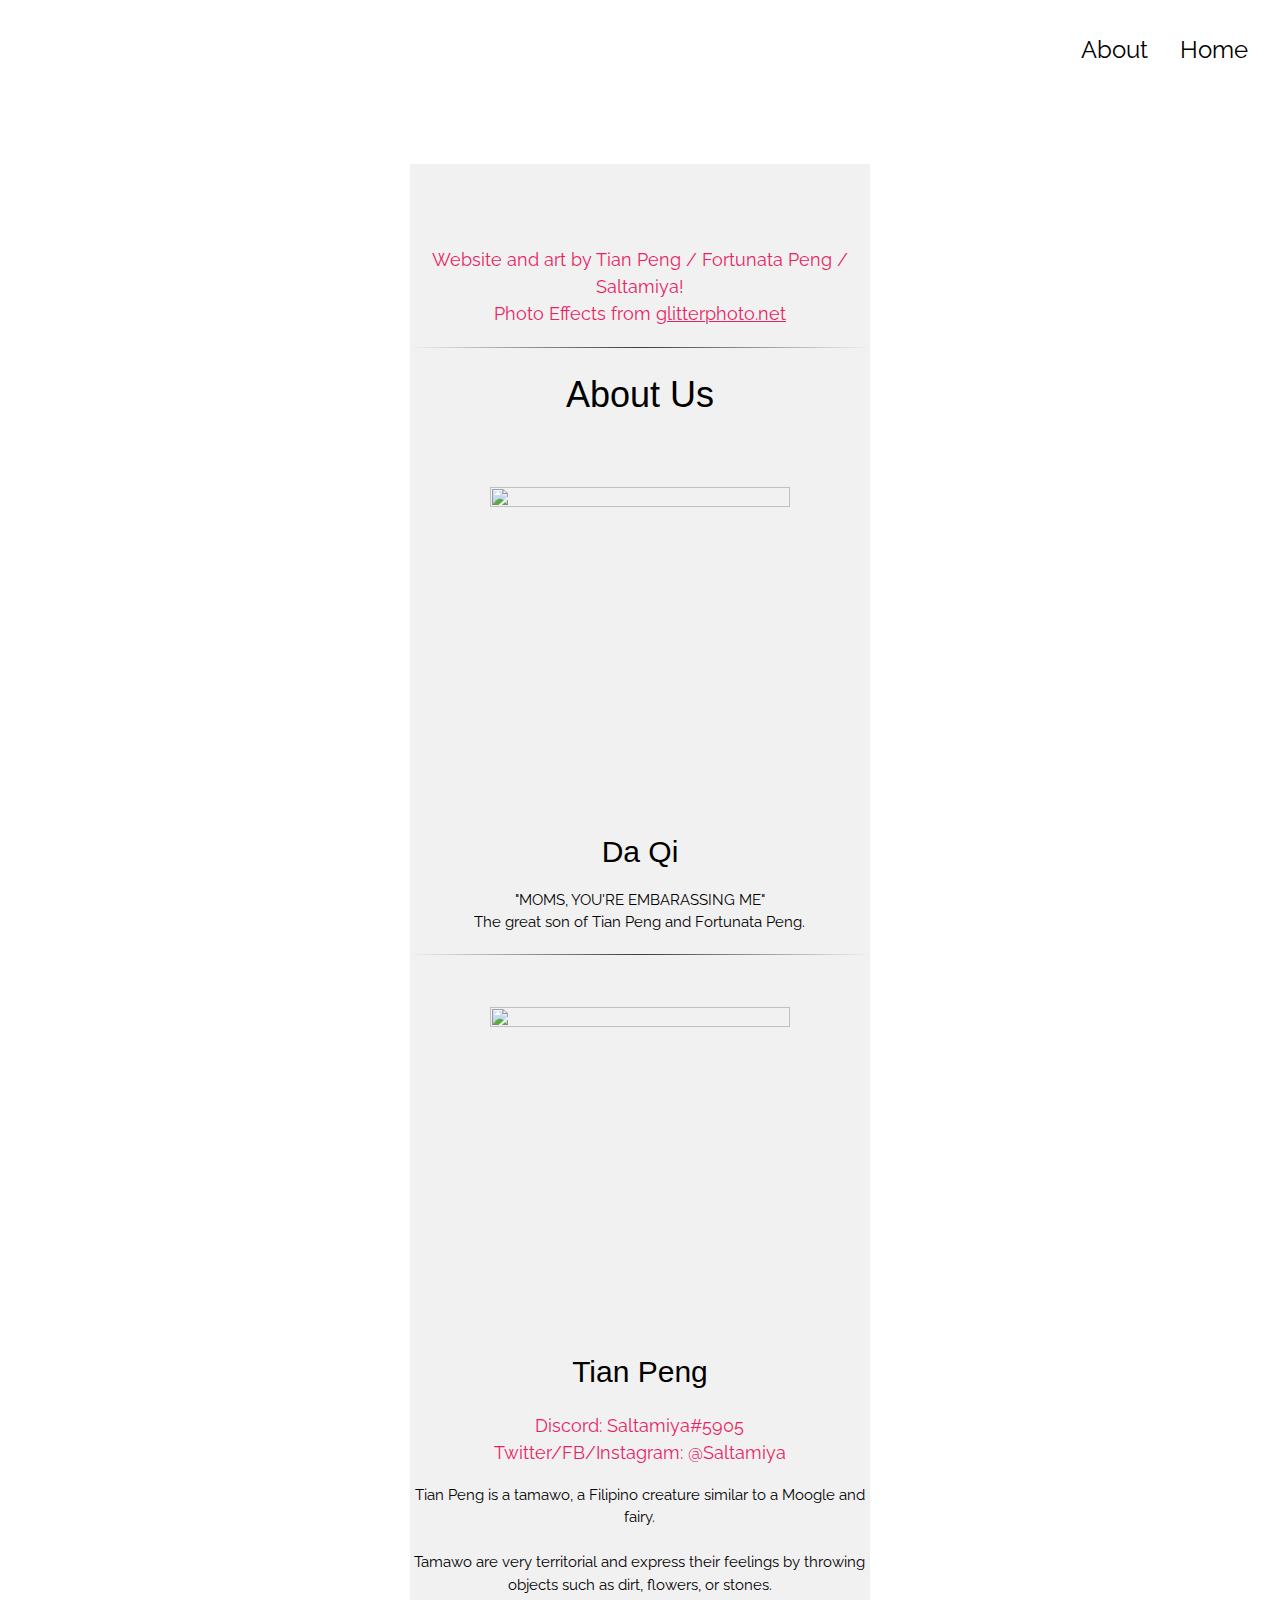
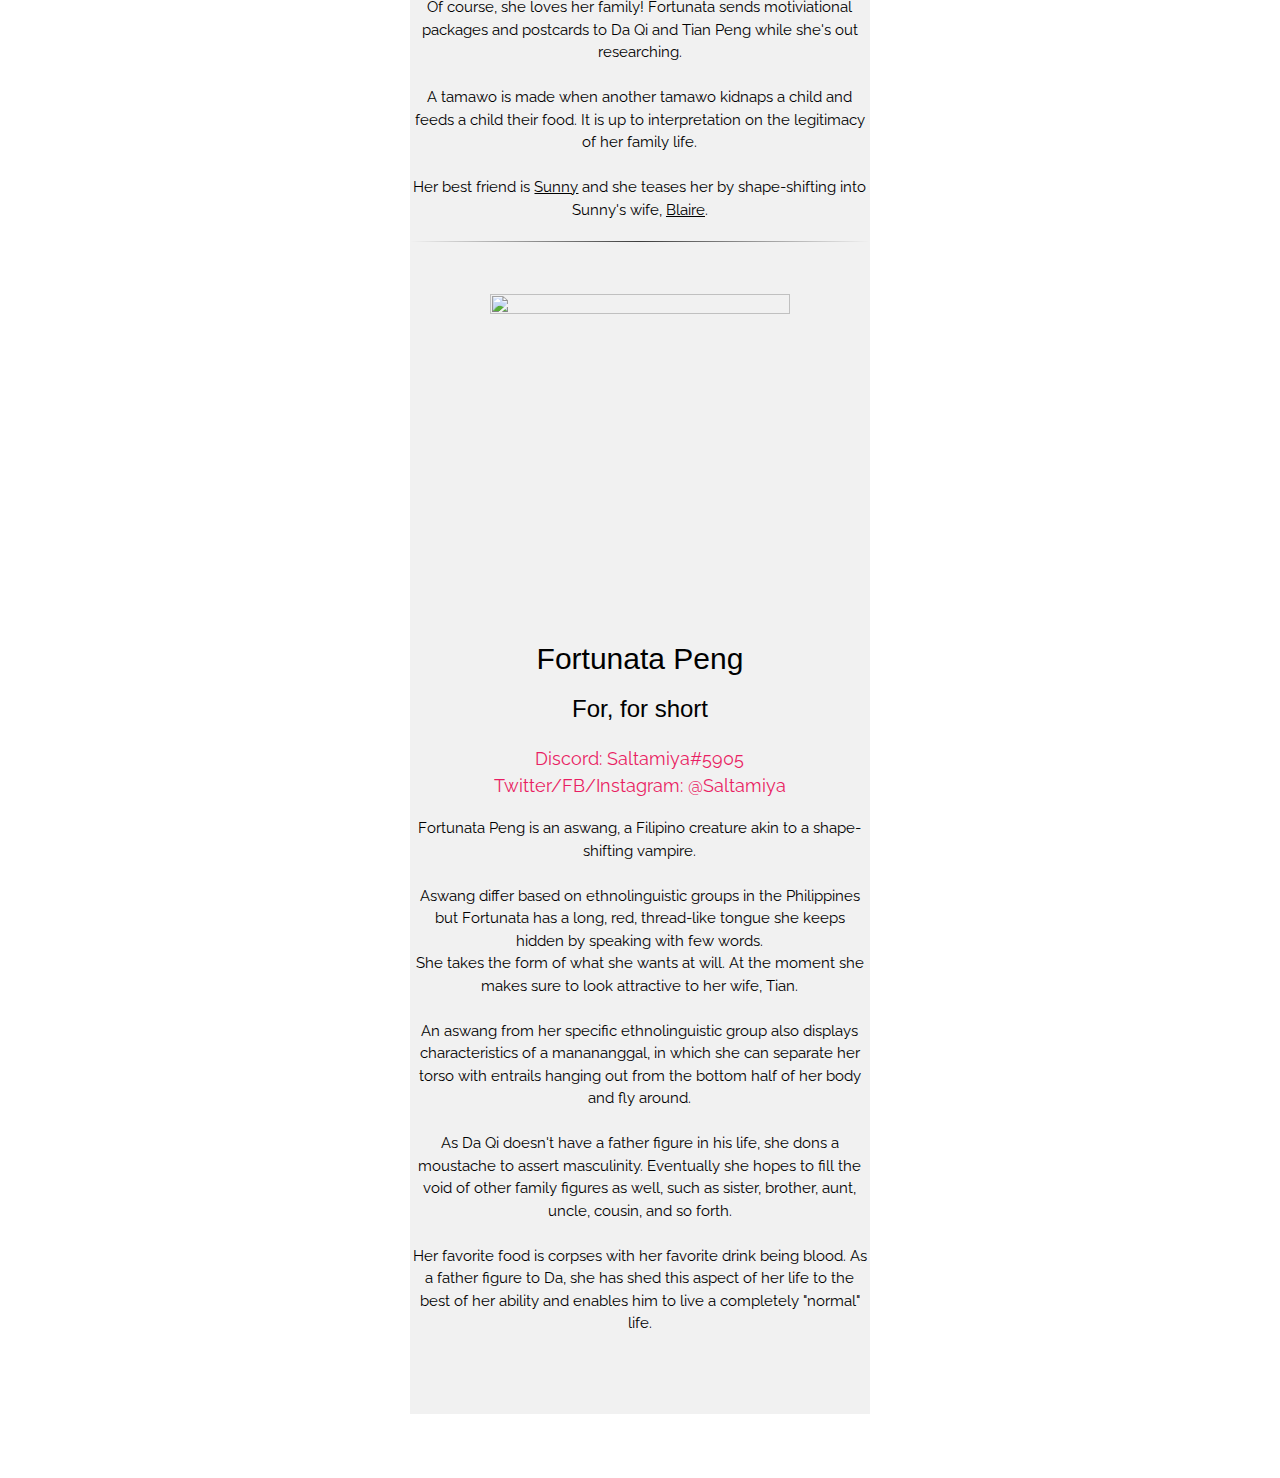
==== about.html @ 02c43673 "Added manananggal characteristics to Fortunata" ====
<!DOCTYPE html>
<html>

<head>
    <html xmlns="http://www.w3.org/1999/xhtml" xmlns:fb="http://ogp.me/ns/fb#">
    <meta property="og:type" content="website">
    <meta property="og:url" content="https://OnlyFantasy.Lexa.us" />
    <meta property="og:title" content="Tian and Fortunata and Da's OnlyFantasy Page" />
    <meta property="og:description" content="Hear, Feel, Think" />
    <meta property="og:image" content="https://imgur.com/NUMkFcS.jpg" />
    <meta charset="UTF-8">
    <meta name="twitter:card" content="summary">
    <meta name="viewport" content="width=device-width, initial-scale=1">
    <link href="https://fonts.googleapis.com/css?family=Raleway" rel="stylesheet" type="text/css">
    <link rel="stylesheet" href="https://www.w3schools.com/w3css/4/w3.css">
    <link rel="stylesheet" href="style.css">
    <link rel="shortcut icon" type="image/jpg" href="https://imgur.com/NUMkFcS.jpg" />
    <title>Tian and Fortunata and Da's OnlyFantasy Page</title>
</head>

<body>
    <!-- <script src="script.js"></script> -->
    <!-- !PAGE CONTENT! -->
    <div class="w3-content" style="max-width:1500px">

        <!-- Header -->
        <header class="w3-container w3-xlarge w3-padding-24">
            <a href="index.html" class="w3-right w3-button w3-white">Home</a>
            <a href="about.html" class="w3-right w3-button w3-white">About</a>
        </header>
        <div class="w3-padding-64 w3-center" style="margin:auto;width:60%">
            <!-- About -->
            <div class="w3-light-grey w3-padding-64 w3-center" style="margin:auto;width:60%">
                <p class=" w3-large w3-text-pink">Website and art by Tian Peng / Fortunata Peng / Saltamiya!
                    <br>
                    Photo Effects from <a href="https://www.glitterphoto.net/">glitterphoto.net</a>
                </p>

                <hr style="border: 0;
            height: 1px;
            background-image: linear-gradient(to right, rgba(0, 0, 0, 0), rgba(0, 0, 0, 0.75), rgba(0, 0, 0, 0));">

                <h1>About Us</h1>
                <br>

                <!--Da Qi-->

                <img src="https://imgur.com/xEUjjpa.jpg" class="w3-image w3-padding-32" width="300" height="300">

                <h2>Da Qi</h2>
                <p>
                    "MOMS, YOU'RE EMBARASSING ME"
                    <br>
                    The great son of Tian Peng and Fortunata Peng.
                </p>

                <hr style="border: 0;
            height: 1px;
            background-image: linear-gradient(to right, rgba(0, 0, 0, 0), rgba(0, 0, 0, 0.75), rgba(0, 0, 0, 0));">

                <!--Tian Peng-->

                <img src="https://imgur.com/ehjZuq6.gif" class="w3-image w3-padding-32" width="300" height="300">

                <h2>Tian Peng</h2>
                <p class=" w3-large w3-text-pink">Discord: Saltamiya#5905
                    <br>
                    Twitter/FB/Instagram: @Saltamiya
                </p>
                <p>
                    Tian Peng is a tamawo, a Filipino creature similar to a Moogle and fairy.
                    <br>
                    <br>
                    Tamawo are very territorial and express their feelings by throwing objects such as dirt, flowers, or
                    stones.
                    <br>
                    Of course, she loves her family! Fortunata sends motiviational packages and postcards to Da Qi and
                    Tian Peng while she's out researching.
                    <br>
                    <br>
                    A tamawo is made when another tamawo kidnaps a child and feeds a child their food. It is up to
                    interpretation on the legitimacy of her family life.
                    <br>
                    <br>
                    Her best friend is <a href="https://FFXIV.Lexa.us">Sunny</a> and she teases her by shape-shifting
                    into Sunny's wife, <a href="https://FFXIV.Lexa.us">Blaire</a>.
                </p>


                <hr style="border: 0;
            height: 1px;
            background-image: linear-gradient(to right, rgba(0, 0, 0, 0), rgba(0, 0, 0, 0.75), rgba(0, 0, 0, 0));">

                <!--Fortunata Peng-->

                <img src="https://imgur.com/Gxjb0yT.gif" class="w3-image w3-padding-32" width="300" height="300">

                <h2>Fortunata Peng</h2>
                <h3>For, for short</h3>
                <p class=" w3-large w3-text-pink">Discord: Saltamiya#5905
                    <br>
                    Twitter/FB/Instagram: @Saltamiya
                </p>
                <p>
                    Fortunata Peng is an aswang, a Filipino creature akin to a shape-shifting vampire.
                    <br>
                    <br>
                    Aswang differ based on ethnolinguistic groups in the Philippines but Fortunata has a long, red,
                    thread-like tongue she keeps hidden by speaking with few words.
                    <br>
                    She takes the form of what she wants at will. At the moment she makes sure to look attractive to her
                    wife, Tian.
                    <br>
                    <br>
                    An aswang from her specific ethnolinguistic group also displays characteristics of a manananggal, in
                    which she can separate her torso with entrails hanging out from the bottom half of her body and fly
                    around.
                    <br>
                    <br>
                    As Da Qi doesn't have a father figure in his life, she dons a moustache to assert masculinity.
                    Eventually she hopes to fill the void of other family figures as well, such as sister, brother,
                    aunt, uncle, cousin, and so forth.
                    <br>
                    <br>
                    Her favorite food is corpses with her favorite drink being blood. As a father figure to Da, she has
                    shed this aspect of her life to the best of her ability and enables him to live a completely
                    "normal" life.
                </p>
            </div>

        </div>

</body>

</html>
---- style.css ----
#gallery{
    -webkit-column-count:4;
    -moz-column-count:4;
    column-count:4;
    
    -webkit-column-gap:20px;
    -moz-column-gap:20px;
    column-gap:20px;
  }
  @media (max-width:1200px){
    #gallery{
    -webkit-column-count:3;
    -moz-column-count:3;
    column-count:3;
      
    -webkit-column-gap:20px;
    -moz-column-gap:20px;
    column-gap:20px;
  }
  }
  @media (max-width:800px){
    #gallery{
    -webkit-column-count:2;
    -moz-column-count:2;
    column-count:2;
      
    -webkit-column-gap:20px;
    -moz-column-gap:20px;
    column-gap:20px;
  }
  }
  @media (max-width:600px){
    #gallery{
    -webkit-column-count:1;
    -moz-column-count:1;
    column-count:1;
  }  
  }
  #gallery img,#gallery video {
    width:100%;
    height:auto;
    margin: 4% auto;
    -webkit-transition: all 0.2s;
    transition: all 0.2s;
  }
  .modal-img,.model-vid{
    width:100%;
    height:auto;
  }
  .modal-body{
    padding:0px;
  }
  body {
    font-family: "Raleway", Arial, sans-serif
  }
  
  .w3-row img {
    margin-bottom: -8px
  }

.profilepic{
    border-radius: 200px;
    width: 300px;
    height: 300px;
    border: 10px solid black;
}
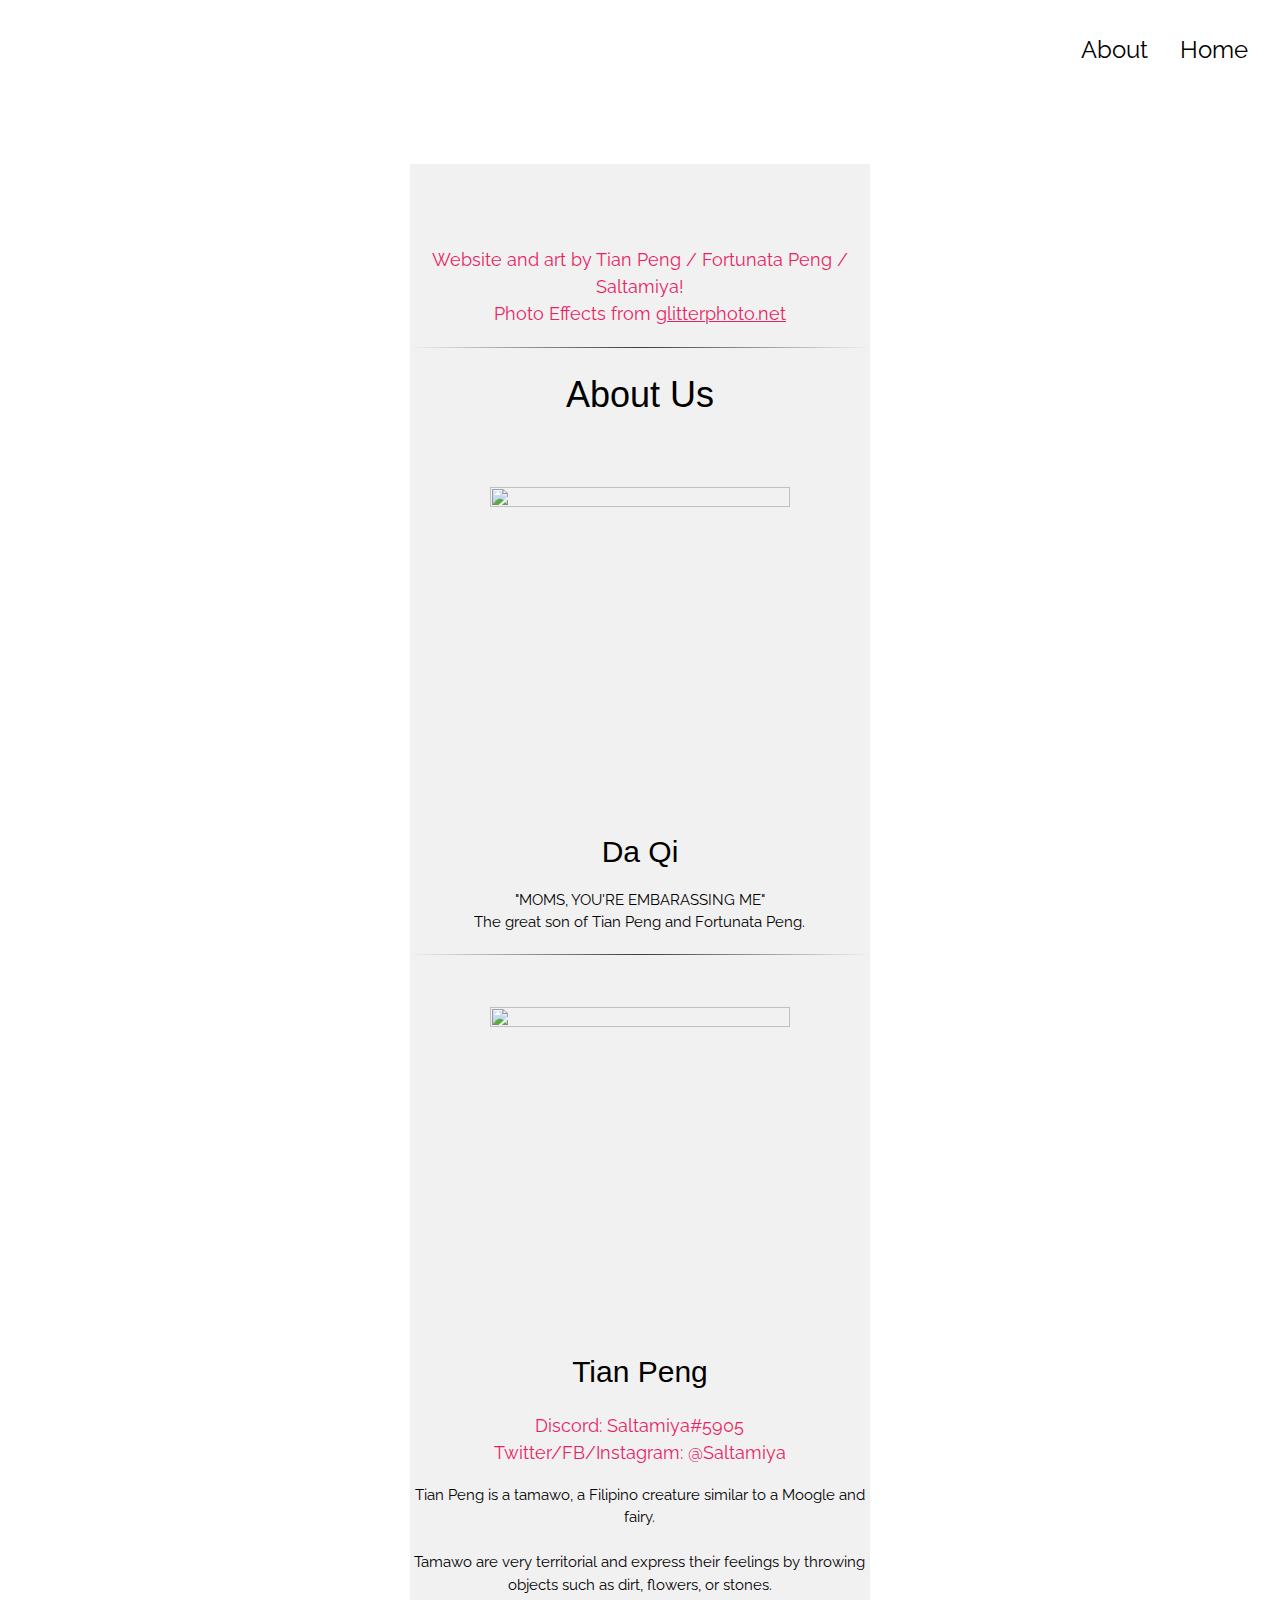
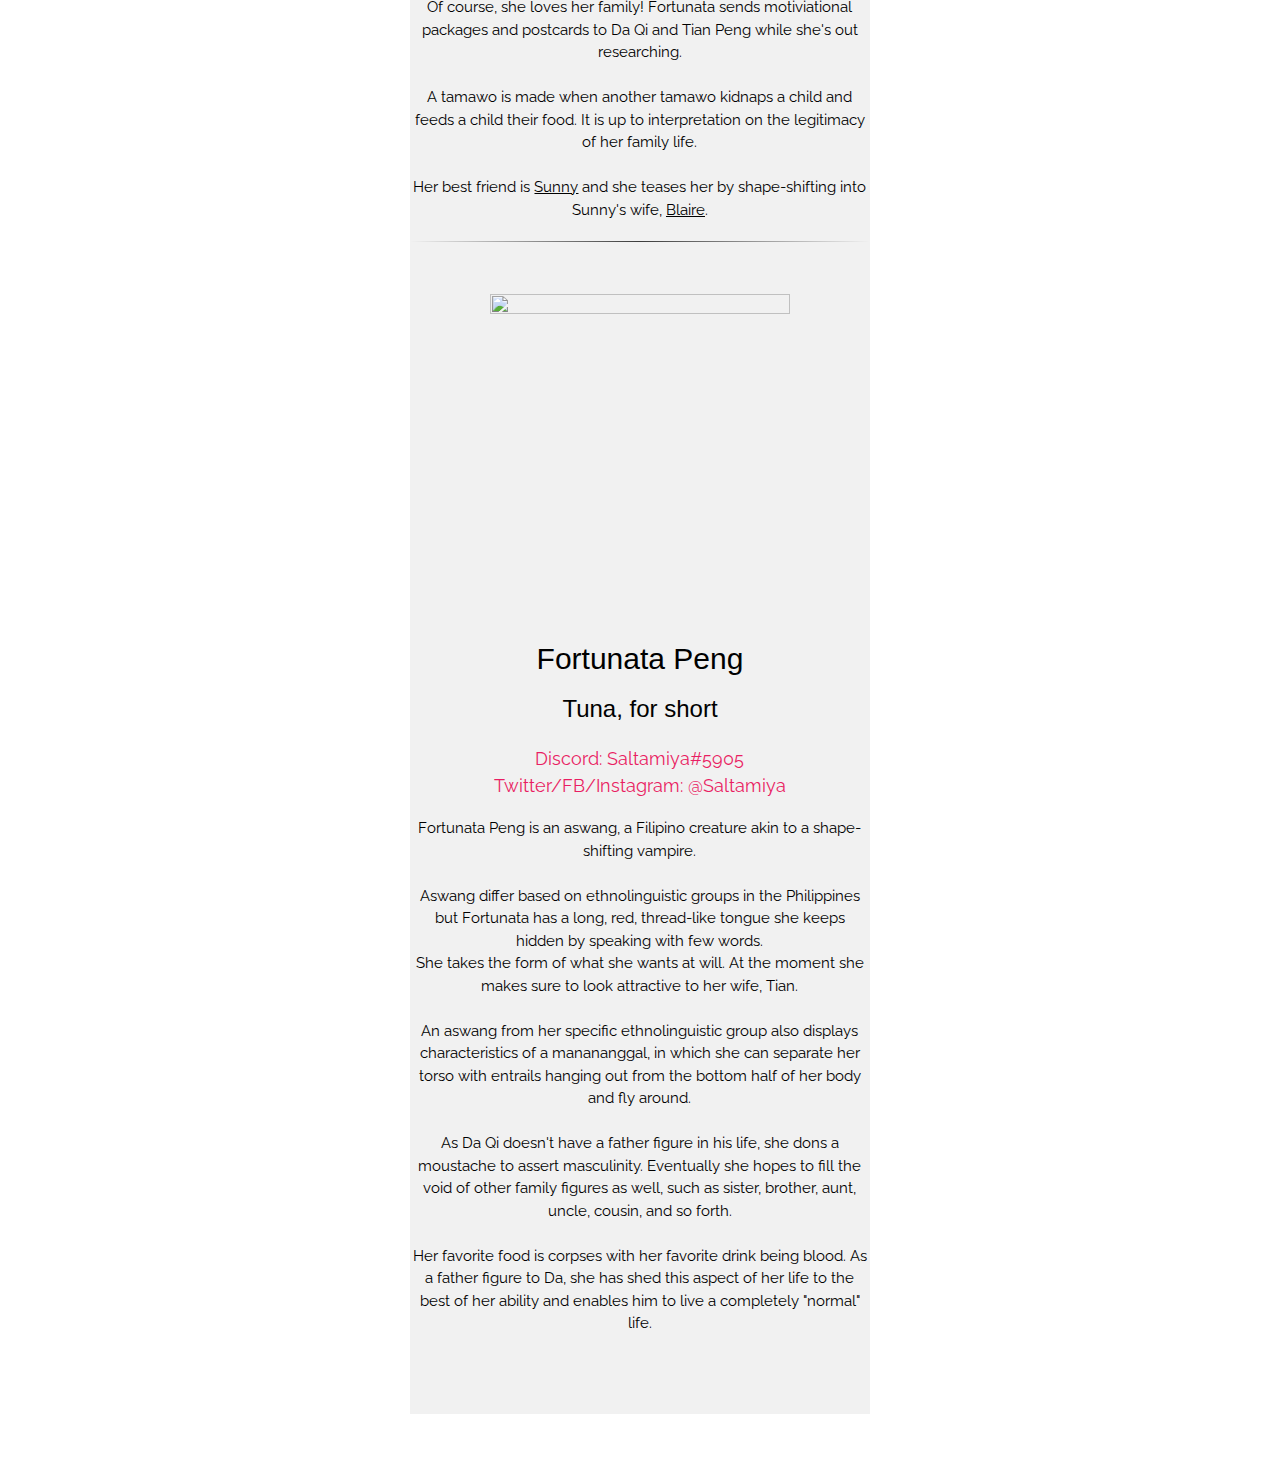
==== commit 0af99b9d: "Changed Tuna nickname" ====
--- a/about.html
+++ b/about.html
@@ -96,7 +96,7 @@
                 <img src="https://imgur.com/Gxjb0yT.gif" class="w3-image w3-padding-32" width="300" height="300">
 
                 <h2>Fortunata Peng</h2>
-                <h3>For, for short</h3>
+                <h3>Tuna, for short</h3>
                 <p class=" w3-large w3-text-pink">Discord: Saltamiya#5905
                     <br>
                     Twitter/FB/Instagram: @Saltamiya
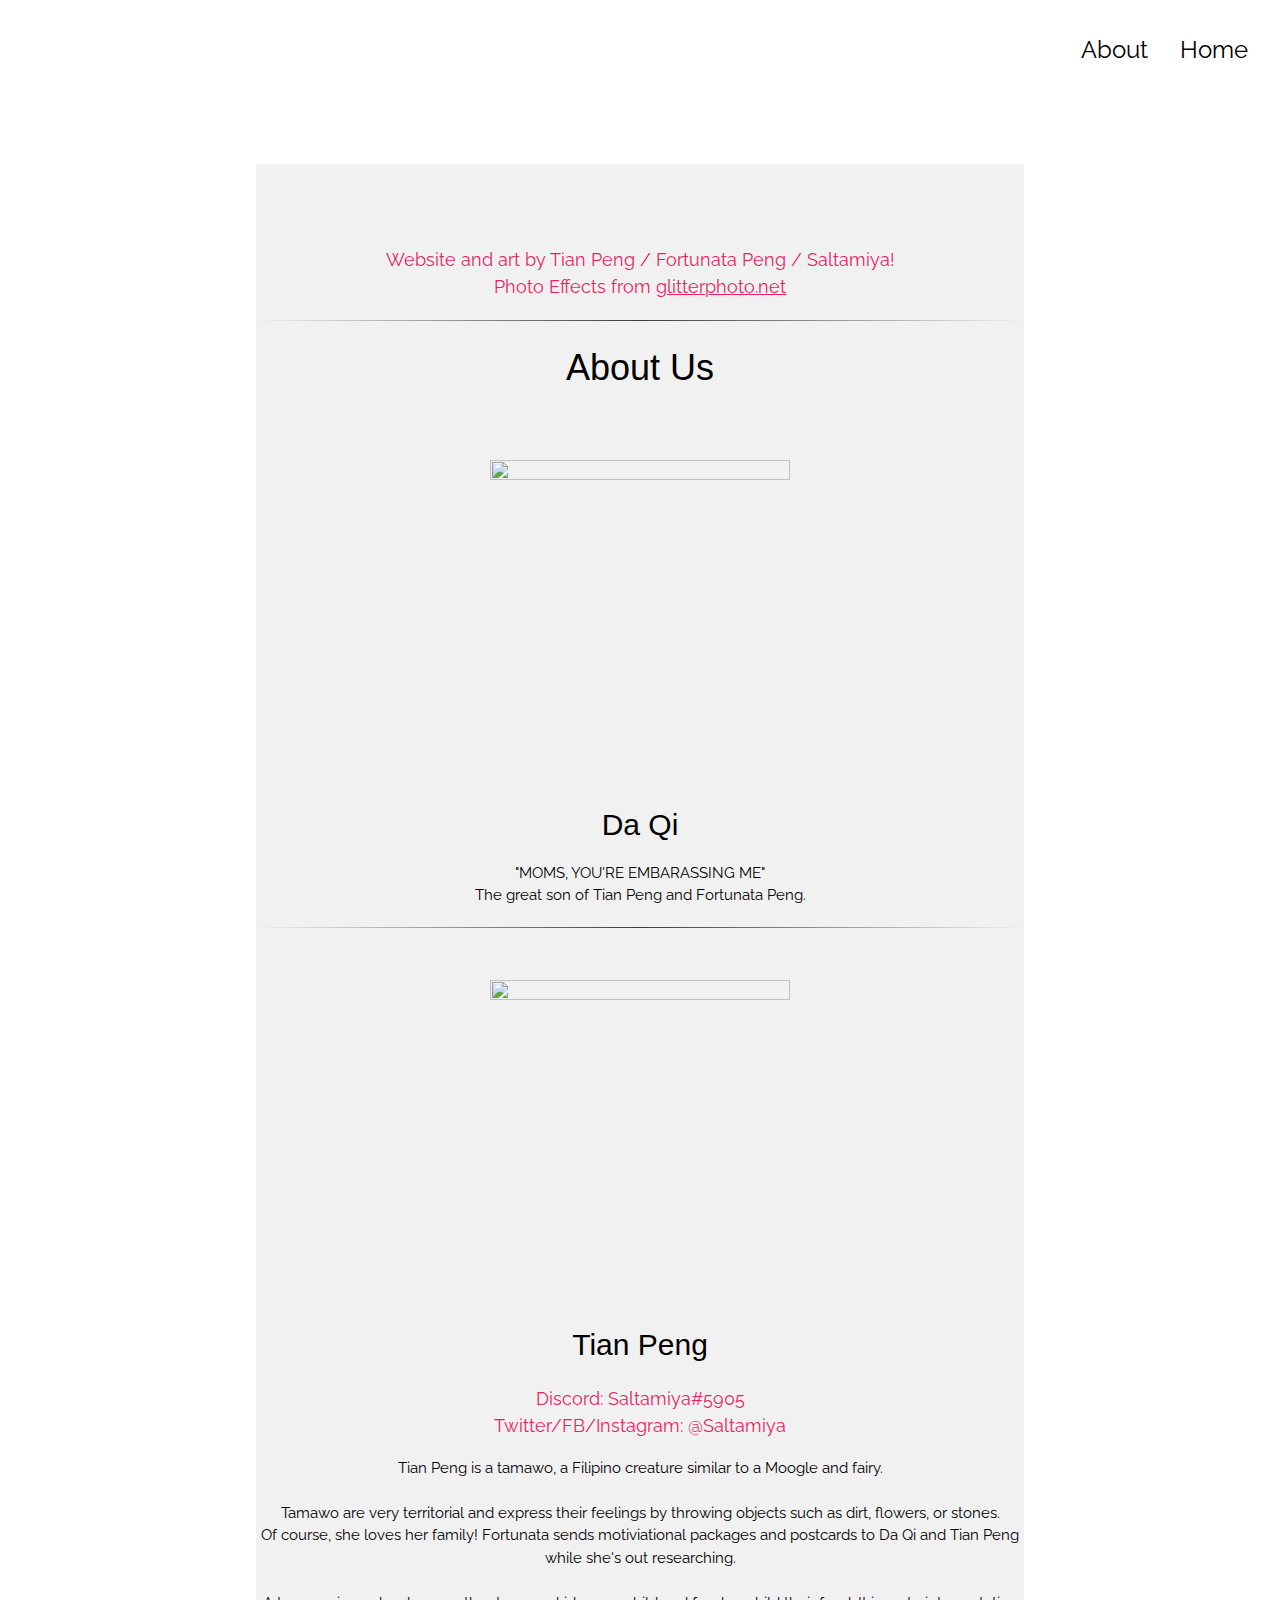
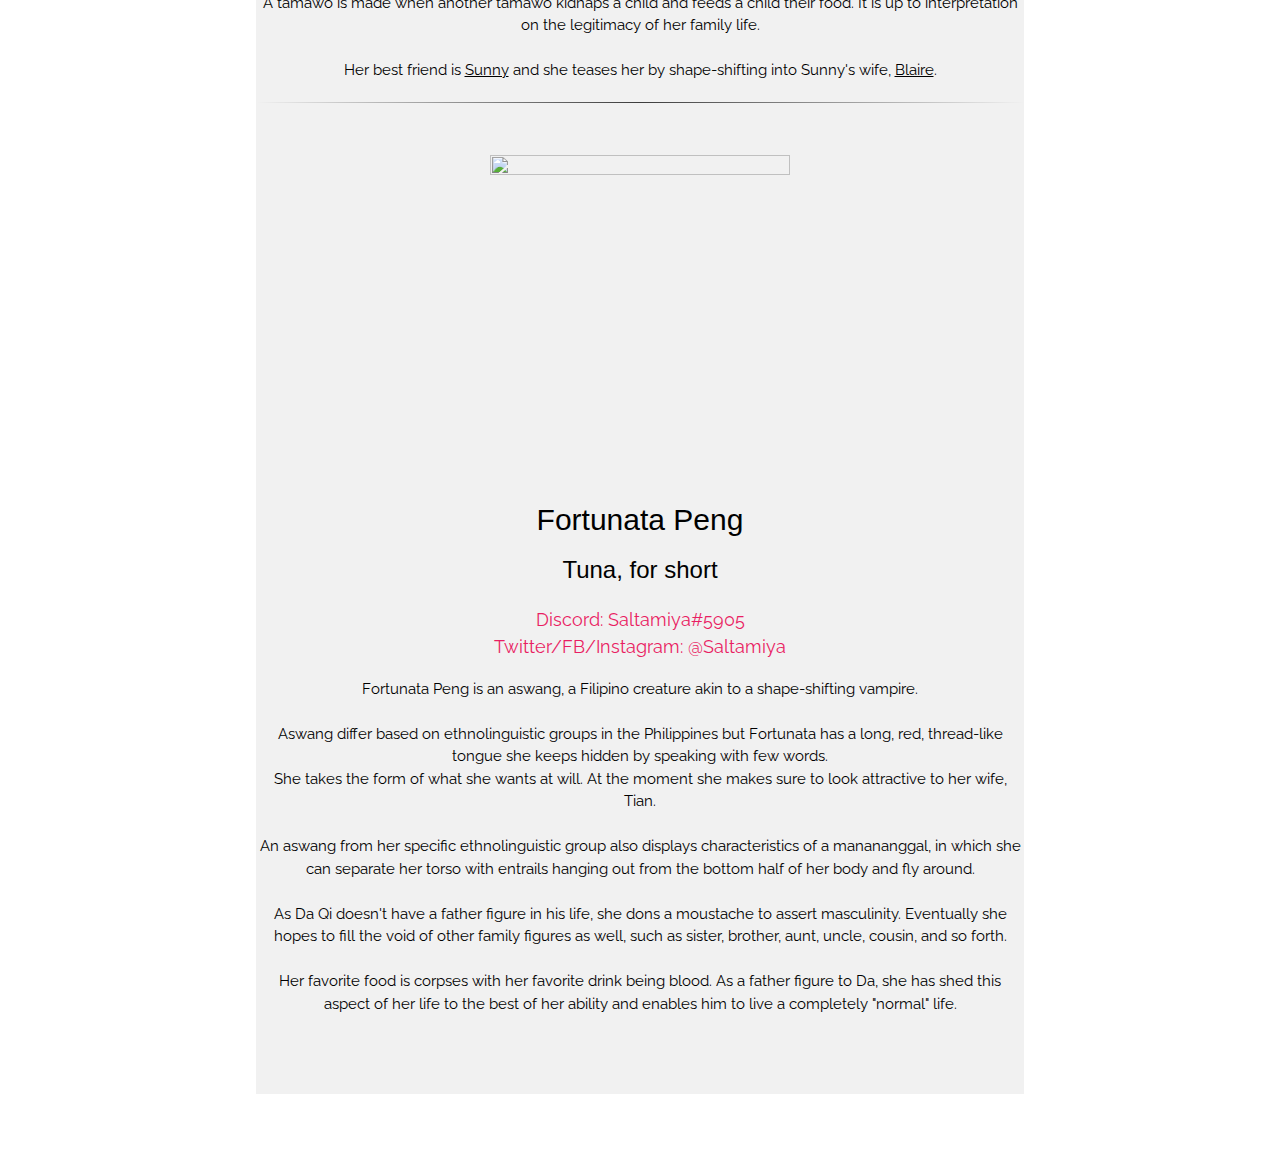
==== commit 07c5284f: "fixed padding" ====
--- a/about.html
+++ b/about.html
@@ -28,7 +28,7 @@
             <a href="index.html" class="w3-right w3-button w3-white">Home</a>
             <a href="about.html" class="w3-right w3-button w3-white">About</a>
         </header>
-        <div class="w3-padding-64 w3-center" style="margin:auto;width:60%">
+        <div class="w3-padding-64 w3-center" style="margin:auto;width:100%">
             <!-- About -->
             <div class="w3-light-grey w3-padding-64 w3-center" style="margin:auto;width:60%">
                 <p class=" w3-large w3-text-pink">Website and art by Tian Peng / Fortunata Peng / Saltamiya!
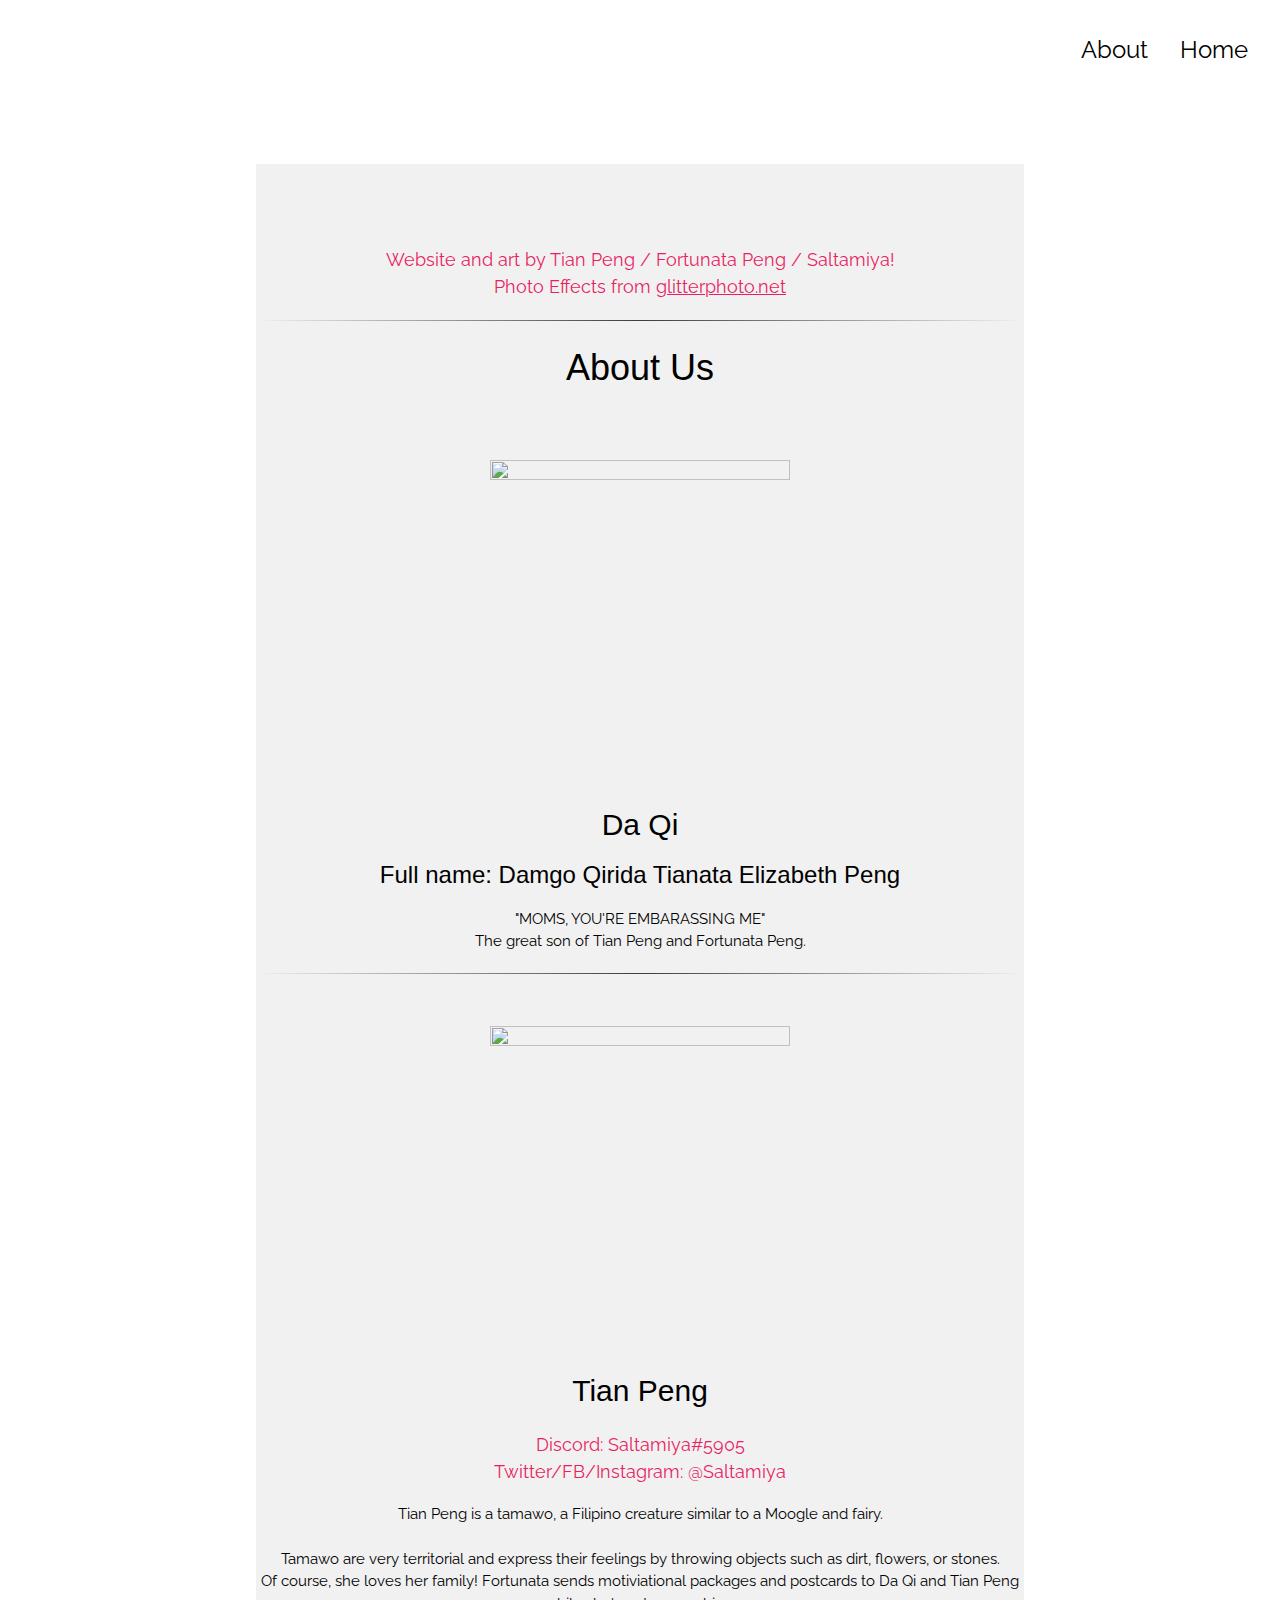
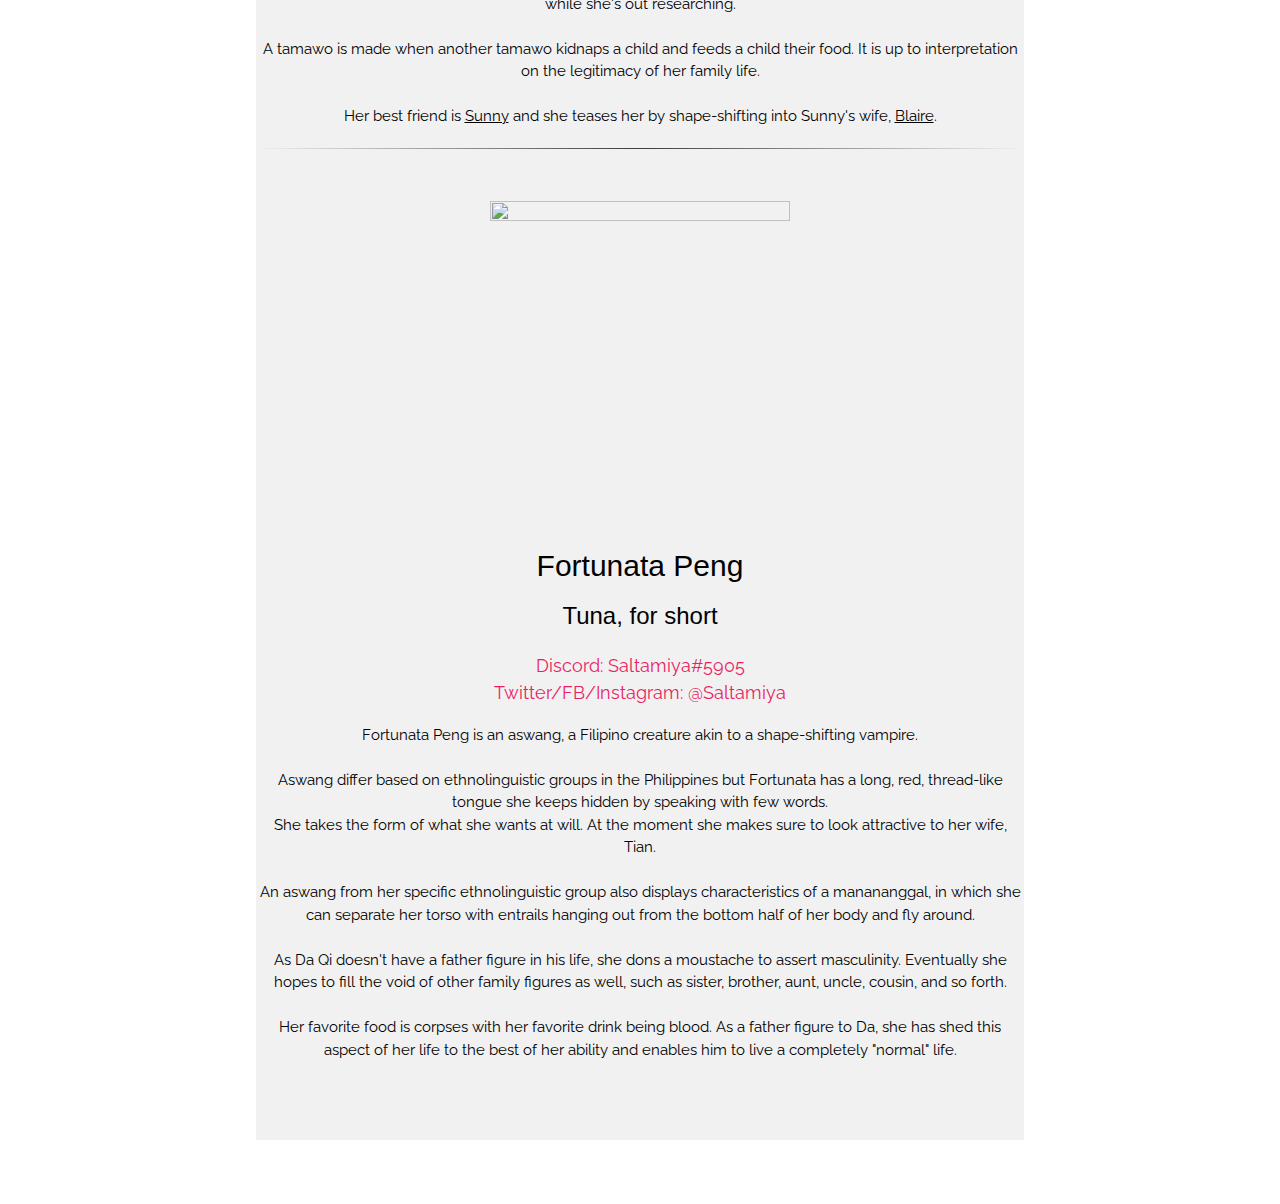
==== commit 025770ff: "Added Da Qi's full name" ====
--- a/about.html
+++ b/about.html
@@ -48,6 +48,7 @@
                 <img src="https://imgur.com/xEUjjpa.jpg" class="w3-image w3-padding-32" width="300" height="300">
 
                 <h2>Da Qi</h2>
+                <h3>Full name: Damgo Qirida Tianata Elizabeth Peng</h3>
                 <p>
                     "MOMS, YOU'RE EMBARASSING ME"
                     <br>
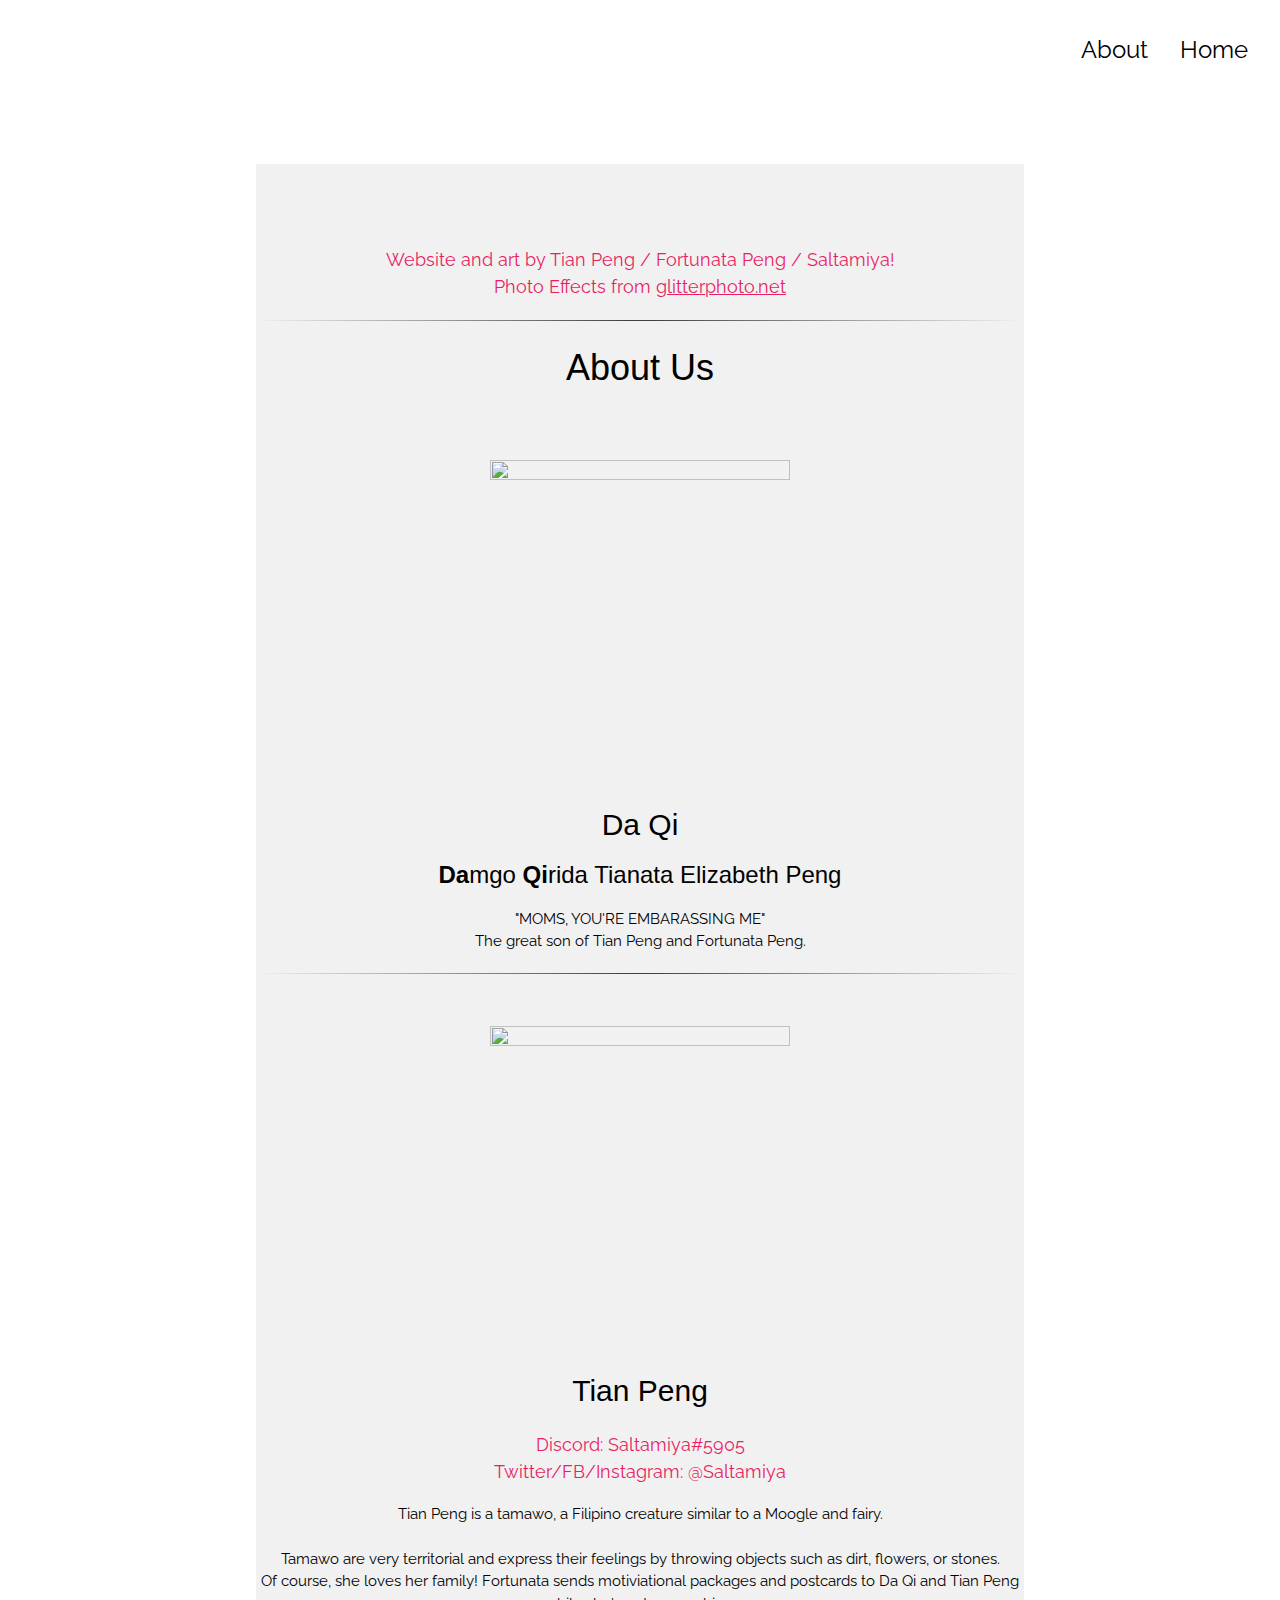
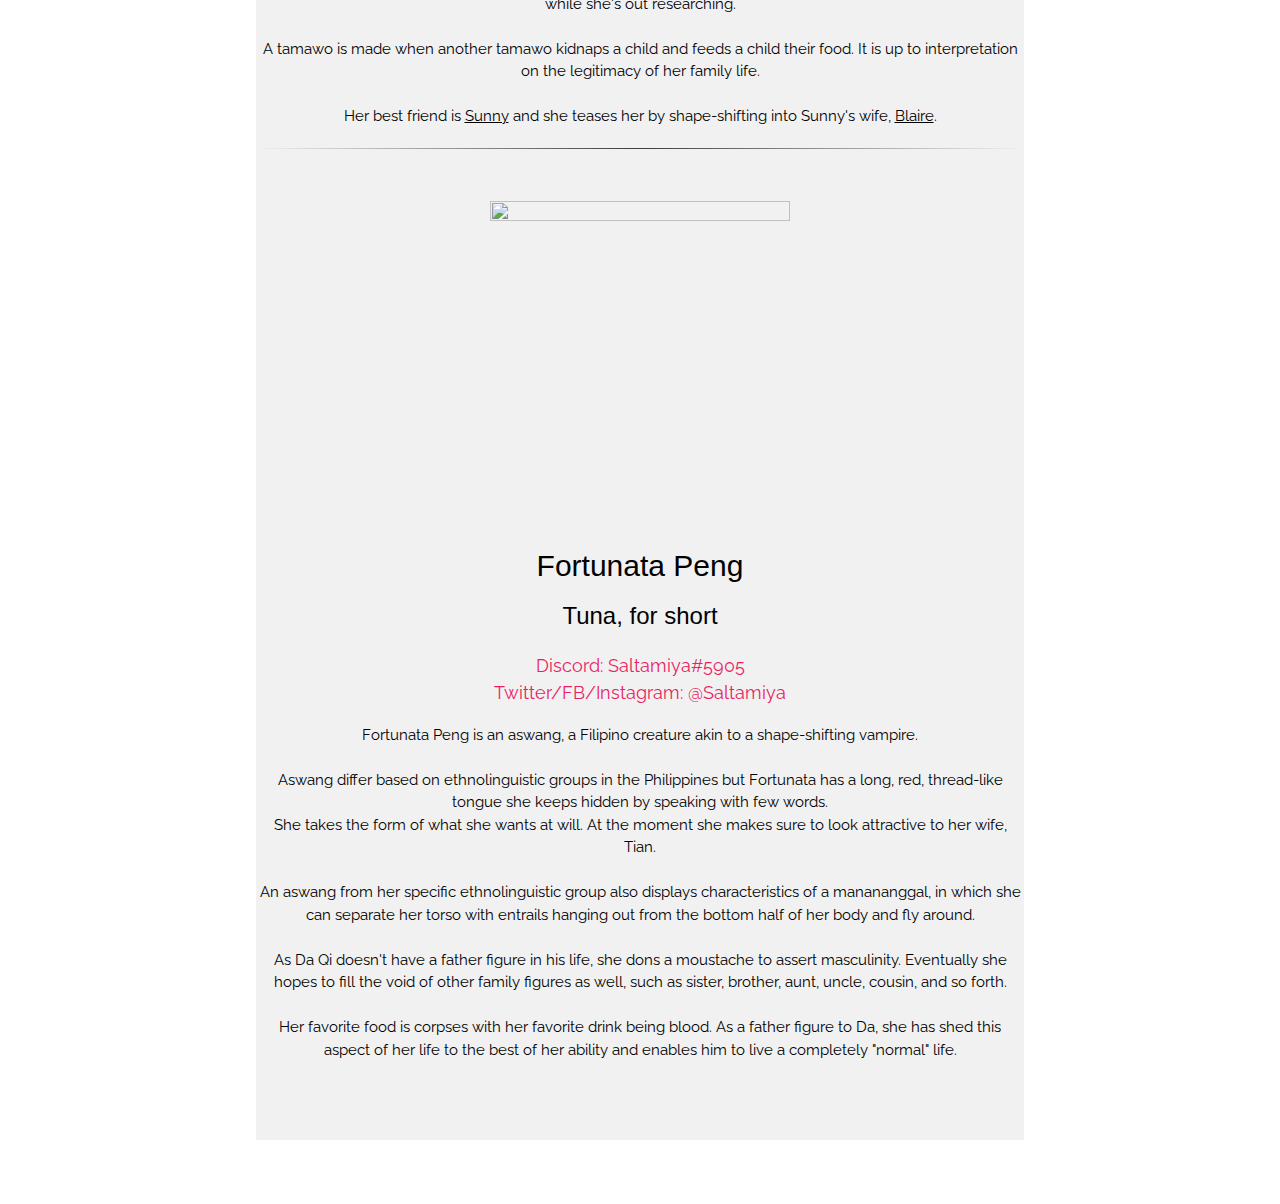
==== commit c576fe2c: "emphasis Da Qi name" ====
--- a/about.html
+++ b/about.html
@@ -48,7 +48,7 @@
                 <img src="https://imgur.com/xEUjjpa.jpg" class="w3-image w3-padding-32" width="300" height="300">
 
                 <h2>Da Qi</h2>
-                <h3>Full name: Damgo Qirida Tianata Elizabeth Peng</h3>
+                <h3><strong>Da</strong>mgo <strong>Qi</strong>rida Tianata Elizabeth Peng</h3>
                 <p>
                     "MOMS, YOU'RE EMBARASSING ME"
                     <br>
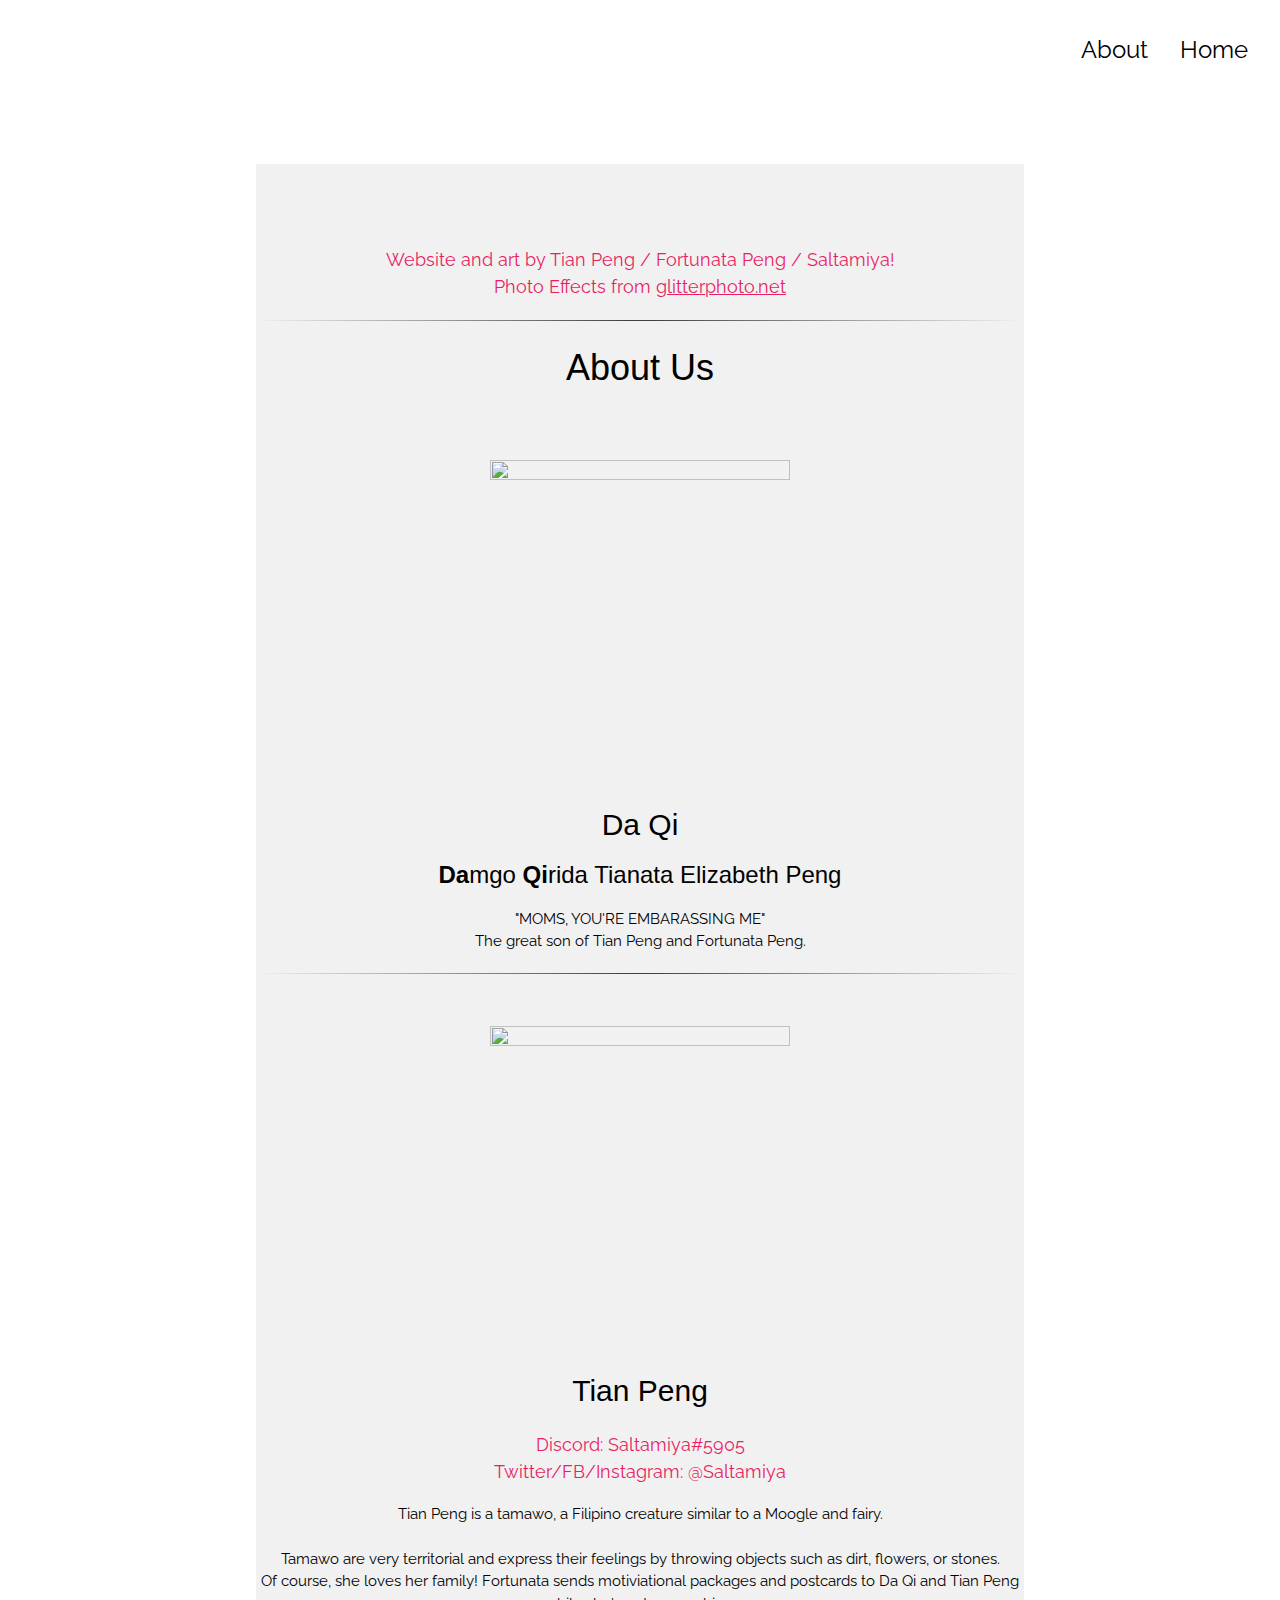
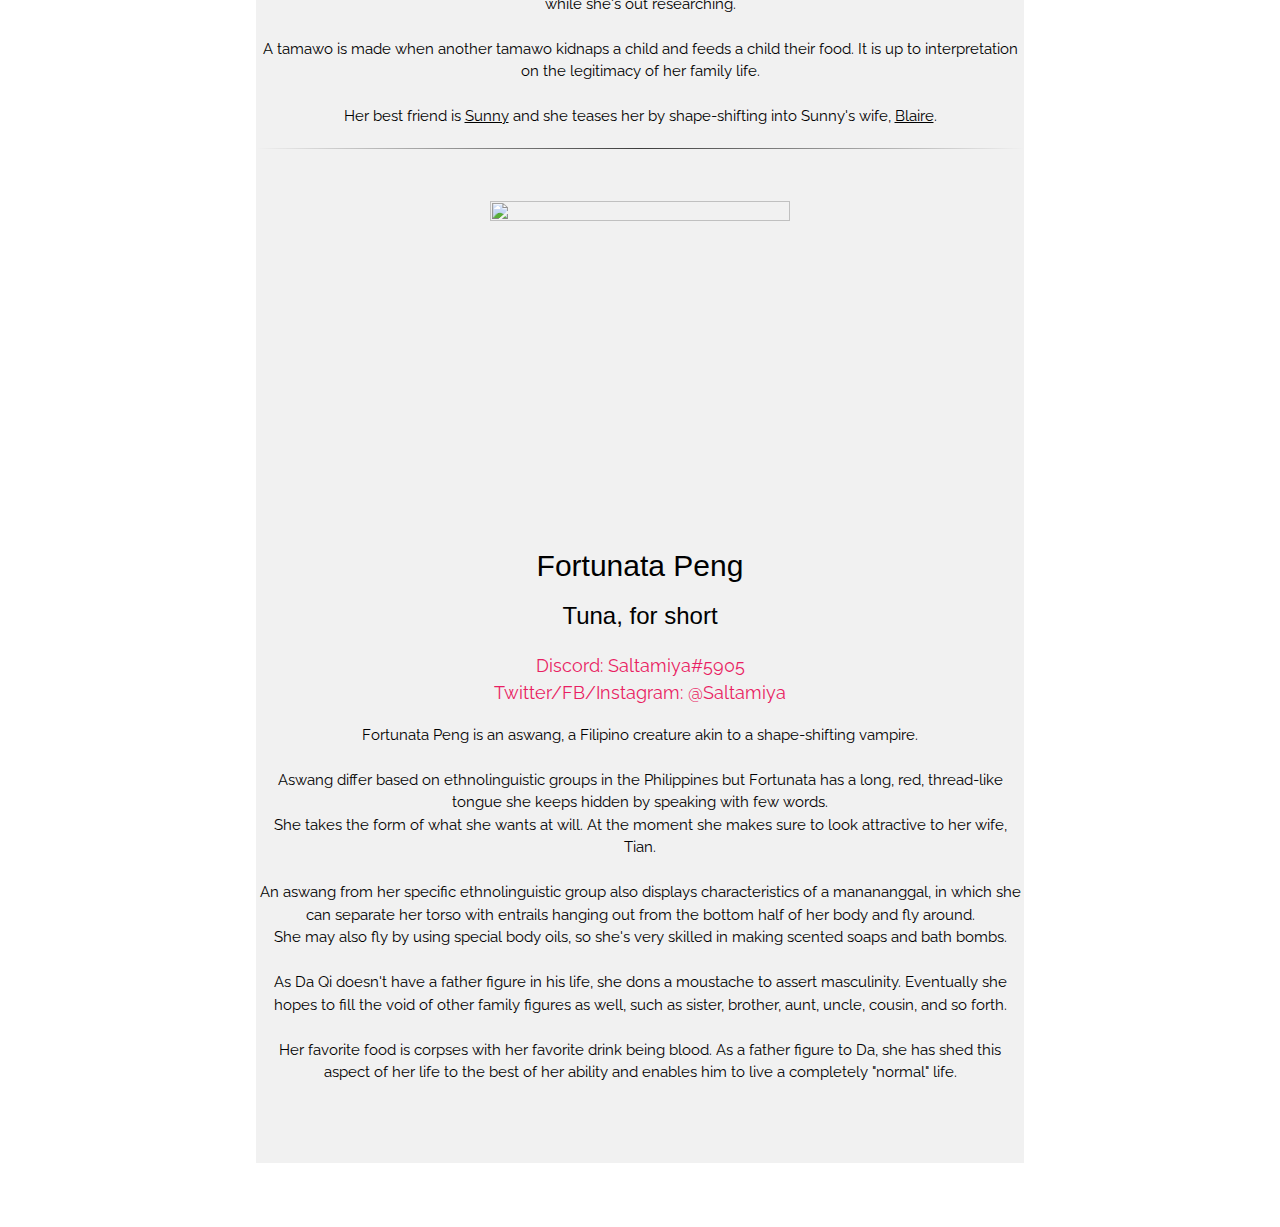
==== commit 0aaf86f4: "added oils and bath bomb info to Tuna" ====
--- a/about.html
+++ b/about.html
@@ -115,7 +115,10 @@
                     <br>
                     An aswang from her specific ethnolinguistic group also displays characteristics of a manananggal, in
                     which she can separate her torso with entrails hanging out from the bottom half of her body and fly
-                    around.
+                    around.<br>
+                    She may also fly by using special body oils, so she's very skilled in making scented
+                    soaps
+                    and bath bombs.
                     <br>
                     <br>
                     As Da Qi doesn't have a father figure in his life, she dons a moustache to assert masculinity.
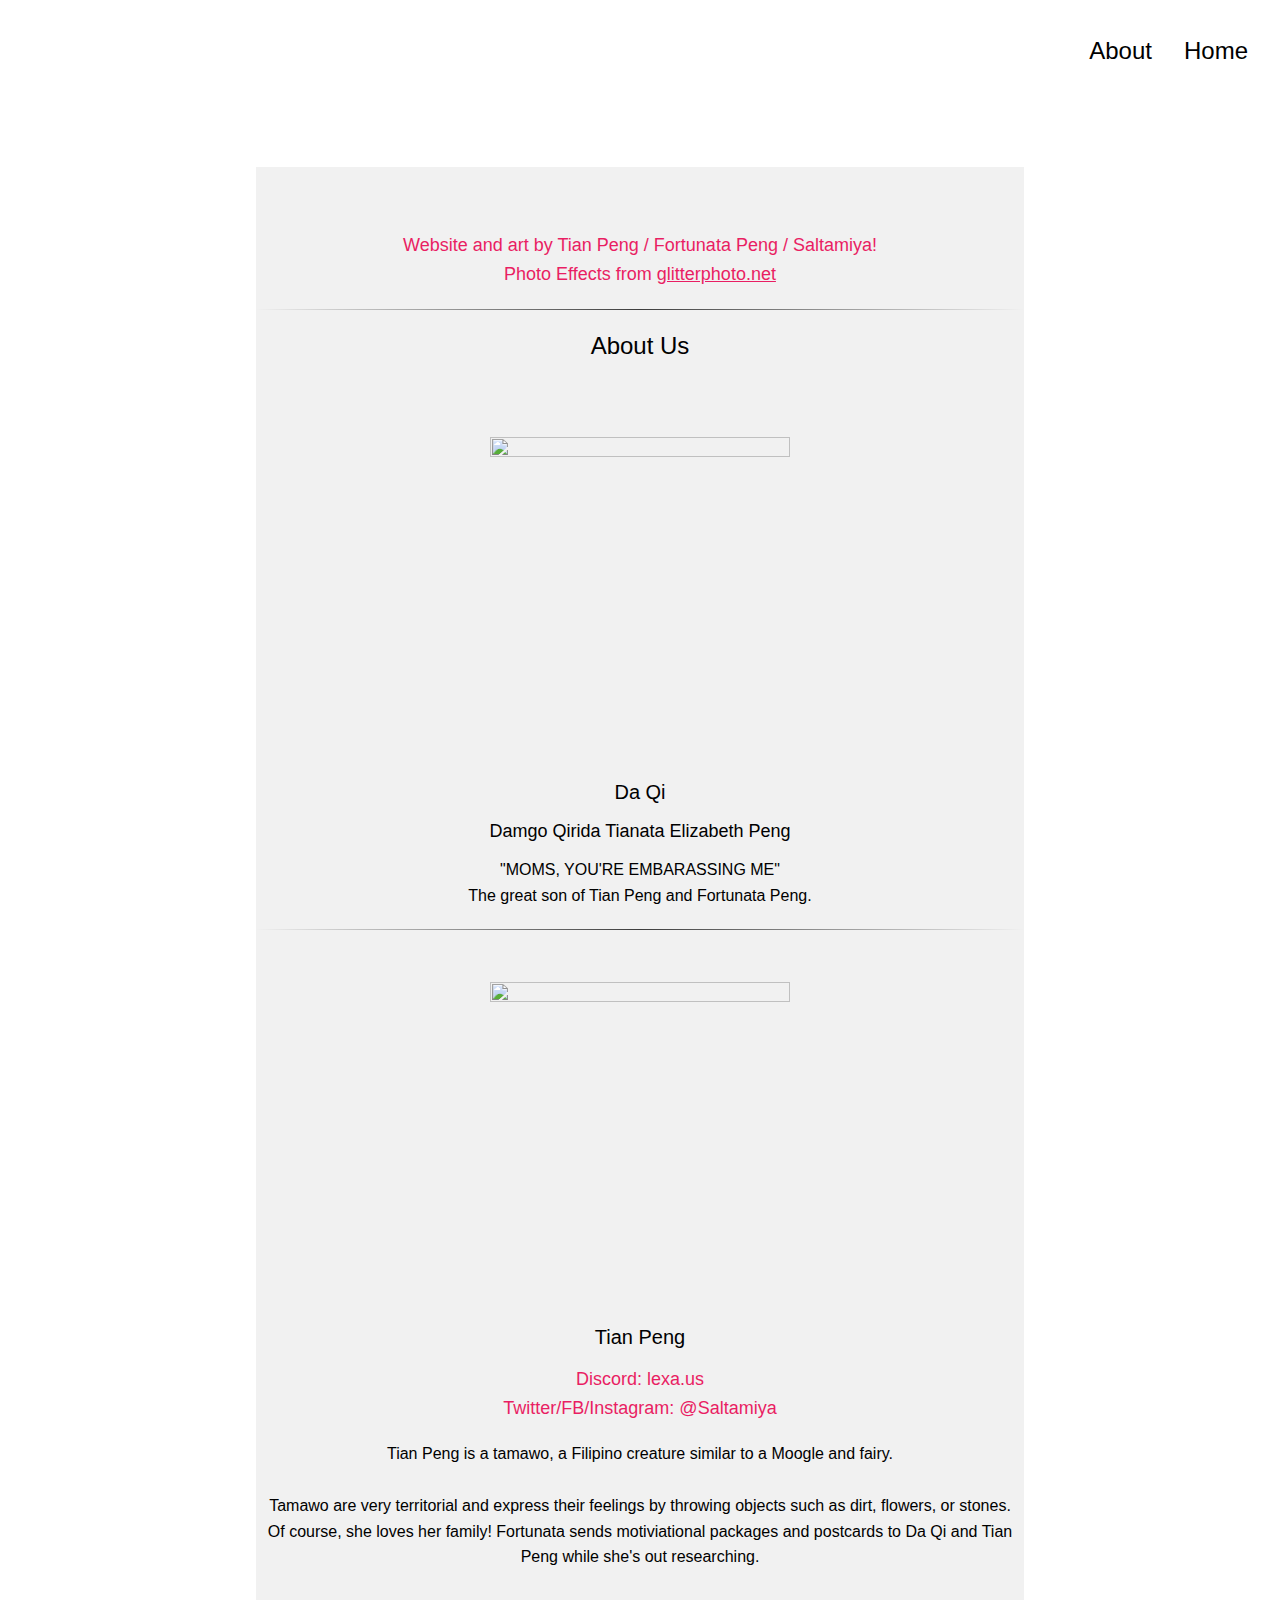
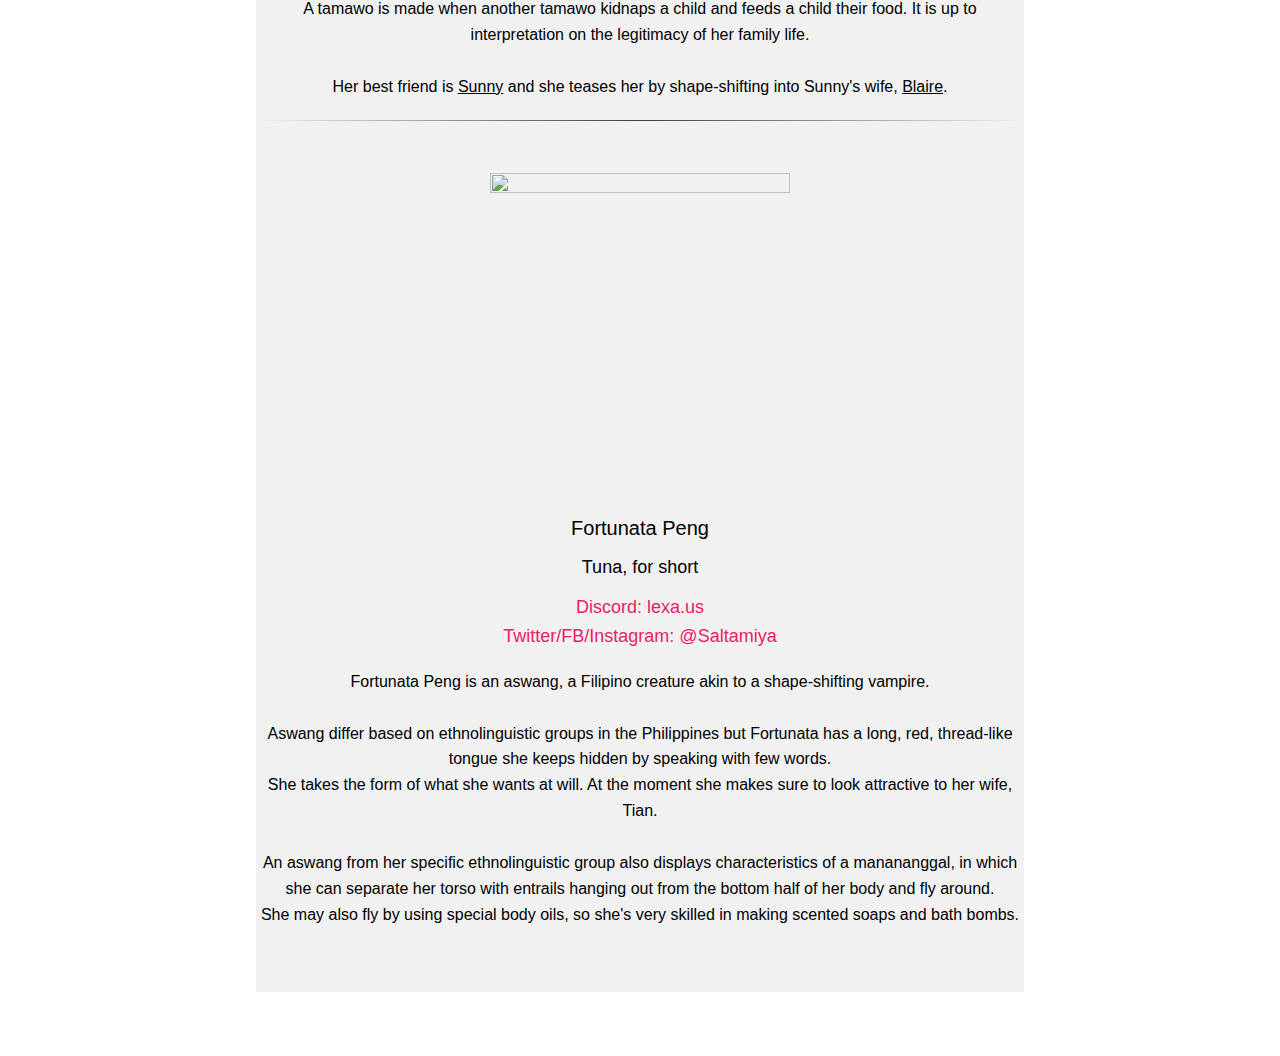
==== commit 3495e72b: "updated Da image and about text" ====
--- a/about.html
+++ b/about.html
@@ -45,7 +45,7 @@
 
                 <!--Da Qi-->
 
-                <img src="https://imgur.com/xEUjjpa.jpg" class="w3-image w3-padding-32" width="300" height="300">
+                <img src="https://imgur.com/zxkdIUC.gif" class="w3-image w3-padding-32" width="300" height="300">
 
                 <h2>Da Qi</h2>
                 <h3><strong>Da</strong>mgo <strong>Qi</strong>rida Tianata Elizabeth Peng</h3>
@@ -64,7 +64,7 @@
                 <img src="https://imgur.com/ehjZuq6.gif" class="w3-image w3-padding-32" width="300" height="300">
 
                 <h2>Tian Peng</h2>
-                <p class=" w3-large w3-text-pink">Discord: Saltamiya#5905
+                <p class=" w3-large w3-text-pink">Discord: lexa.us
                     <br>
                     Twitter/FB/Instagram: @Saltamiya
                 </p>
@@ -83,7 +83,7 @@
                     interpretation on the legitimacy of her family life.
                     <br>
                     <br>
-                    Her best friend is <a href="https://FFXIV.Lexa.us">Sunny</a> and she teases her by shape-shifting
+                    Her best friend is <a href="https://sun.Lexa.us">Sunny</a> and she teases her by shape-shifting
                     into Sunny's wife, <a href="https://FFXIV.Lexa.us">Blaire</a>.
                 </p>
 
@@ -98,7 +98,7 @@
 
                 <h2>Fortunata Peng</h2>
                 <h3>Tuna, for short</h3>
-                <p class=" w3-large w3-text-pink">Discord: Saltamiya#5905
+                <p class=" w3-large w3-text-pink">Discord: lexa.us
                     <br>
                     Twitter/FB/Instagram: @Saltamiya
                 </p>
@@ -119,16 +119,6 @@
                     She may also fly by using special body oils, so she's very skilled in making scented
                     soaps
                     and bath bombs.
-                    <br>
-                    <br>
-                    As Da Qi doesn't have a father figure in his life, she dons a moustache to assert masculinity.
-                    Eventually she hopes to fill the void of other family figures as well, such as sister, brother,
-                    aunt, uncle, cousin, and so forth.
-                    <br>
-                    <br>
-                    Her favorite food is corpses with her favorite drink being blood. As a father figure to Da, she has
-                    shed this aspect of her life to the best of her ability and enables him to live a completely
-                    "normal" life.
                 </p>
             </div>
 
--- a/style.css
+++ b/style.css
@@ -1,67 +1,158 @@
 
-  #gallery{
-    -webkit-column-count:4;
-    -moz-column-count:4;
-    column-count:4;
-    
-    -webkit-column-gap:20px;
-    -moz-column-gap:20px;
-    column-gap:20px;
-  }
-  @media (max-width:1200px){
-    #gallery{
-    -webkit-column-count:3;
-    -moz-column-count:3;
-    column-count:3;
-      
-    -webkit-column-gap:20px;
-    -moz-column-gap:20px;
-    column-gap:20px;
-  }
-  }
-  @media (max-width:800px){
-    #gallery{
-    -webkit-column-count:2;
-    -moz-column-count:2;
-    column-count:2;
-      
-    -webkit-column-gap:20px;
-    -moz-column-gap:20px;
-    column-gap:20px;
-  }
-  }
-  @media (max-width:600px){
-    #gallery{
-    -webkit-column-count:1;
-    -moz-column-count:1;
-    column-count:1;
-  }  
-  }
-  #gallery img,#gallery video {
-    width:100%;
-    height:auto;
-    margin: 4% auto;
-    -webkit-transition: all 0.2s;
-    transition: all 0.2s;
-  }
-  .modal-img,.model-vid{
-    width:100%;
-    height:auto;
-  }
-  .modal-body{
-    padding:0px;
-  }
-  body {
-    font-family: "Raleway", Arial, sans-serif
-  }
-  
-  .w3-row img {
-    margin-bottom: -8px
-  }
+body {
+  font-family: "Raleway", Arial, sans-serif
+}
+/**
+ * RESET
+ * Reference: http://meyerweb.com/eric/tools/css/reset/
+ */
+
+ html, body, div, span, applet, object, iframe,
+ h1, h2, h3, h4, h5, h6, p, blockquote, pre,
+ a, abbr, acronym, address, big, cite, code,
+ del, dfn, em, img, ins, kbd, q, s, samp,
+ small, strike, strong, sub, sup, tt, var,
+ b, u, i, center,
+ dl, dt, dd, ol, ul, li,
+ fieldset, form, label, legend,
+ table, caption, tbody, tfoot, thead, tr, th, td,
+ article, aside, canvas, details, embed,
+ figure, figcaption, footer, header, hgroup,
+ main, menu, nav, output, ruby, section, summary,
+ time, mark, audio, video {
+   margin: 0;
+   padding: 0;
+   border: 0;
+   font-size: 100%;
+   font: inherit;
+   vertical-align: baseline;
+ }
+ 
+ article, aside, details, figcaption, figure,
+ footer, header, hgroup, main, menu, nav, section {
+   display: block;
+ }
+ 
+ body {
+   line-height: 1.618;
+   font-family: Arial, Helvetica, sans-serif;
+ }
+ 
+ ol, ul {
+   list-style: none;
+ }
+ 
+ blockquote, q {
+   quotes: none;
+ }
+ 
+ blockquote:before, blockquote:after,
+ q:before, q:after {
+   content: '';
+   content: none;
+ }
+ 
+ table {
+   border-collapse: collapse;
+   border-spacing: 0;
+ }
+ 
+ code, pre, samp {
+   font-family: monospace;
+ }
+ 
+ /**
+  * BASIC TYPE
+  */
+ 
+ img, video {
+   max-width: 100%;
+   vertical-align: middle;
+ }
+ 
+ p:not(:last-child) {
+   margin: 0 0 1em;
+ }
+ 
+ h1, h2, h3, h4 {
+   margin: .5em 0 .75em;
+   line-height: 1.3;
+ }
+ 
+ h1 {
+   font-size: 1.5em;
+ }
+ 
+ h2 {
+   font-size: 1.25em;
+ }
+ 
+ h3 {
+   font-size: 1.125em;
+ }
+ 
+ h4 {
+   font-size: 1em;
+ }
+ 
+ /**
+  * BOX HACKING
+  */
+ 
+ html {
+   box-sizing: border-box;
+ }
+ 
+ *,
+ *:before,
+ *:after {
+   box-sizing: inherit;
+ }
+ .wrapper { 
+   max-width: 1280px;
+   margin-right: auto;
+   margin-left: auto;
+   padding: 1.5em;
+ }
+ body {
+   background-color: #ffffff;
+   color: #333333;
+ }
+ .masonry-wrapper {
+   padding: 1.5em;
+   max-width: 960px;
+   margin-right: auto;
+   margin-left: auto;
+ }
+ .masonry {
+   display: grid;
+   grid-template-columns: repeat(1, minmax(100px,1fr));
+   grid-gap: 10px;
+   grid-auto-rows: 0;
+ }
+ @media only screen and (max-width: 1023px) and (min-width: 768px) {
+   .masonry {
+     grid-template-columns: repeat(2, minmax(100px,1fr));
+   }
+ }
+ @media only screen and (min-width: 1024px) {
+   .masonry {
+     grid-template-columns: repeat(3, minmax(100px,1fr));
+   }
+ }
+ .masonry-item, .masonry-content {
+   border-radius: 4px;
+   overflow: hidden;
+ }
+
 
 .profilepic{
     border-radius: 200px;
     width: 300px;
     height: 300px;
     border: 10px solid black;
+}
+
+a {
+  text-decoration: underline;
 }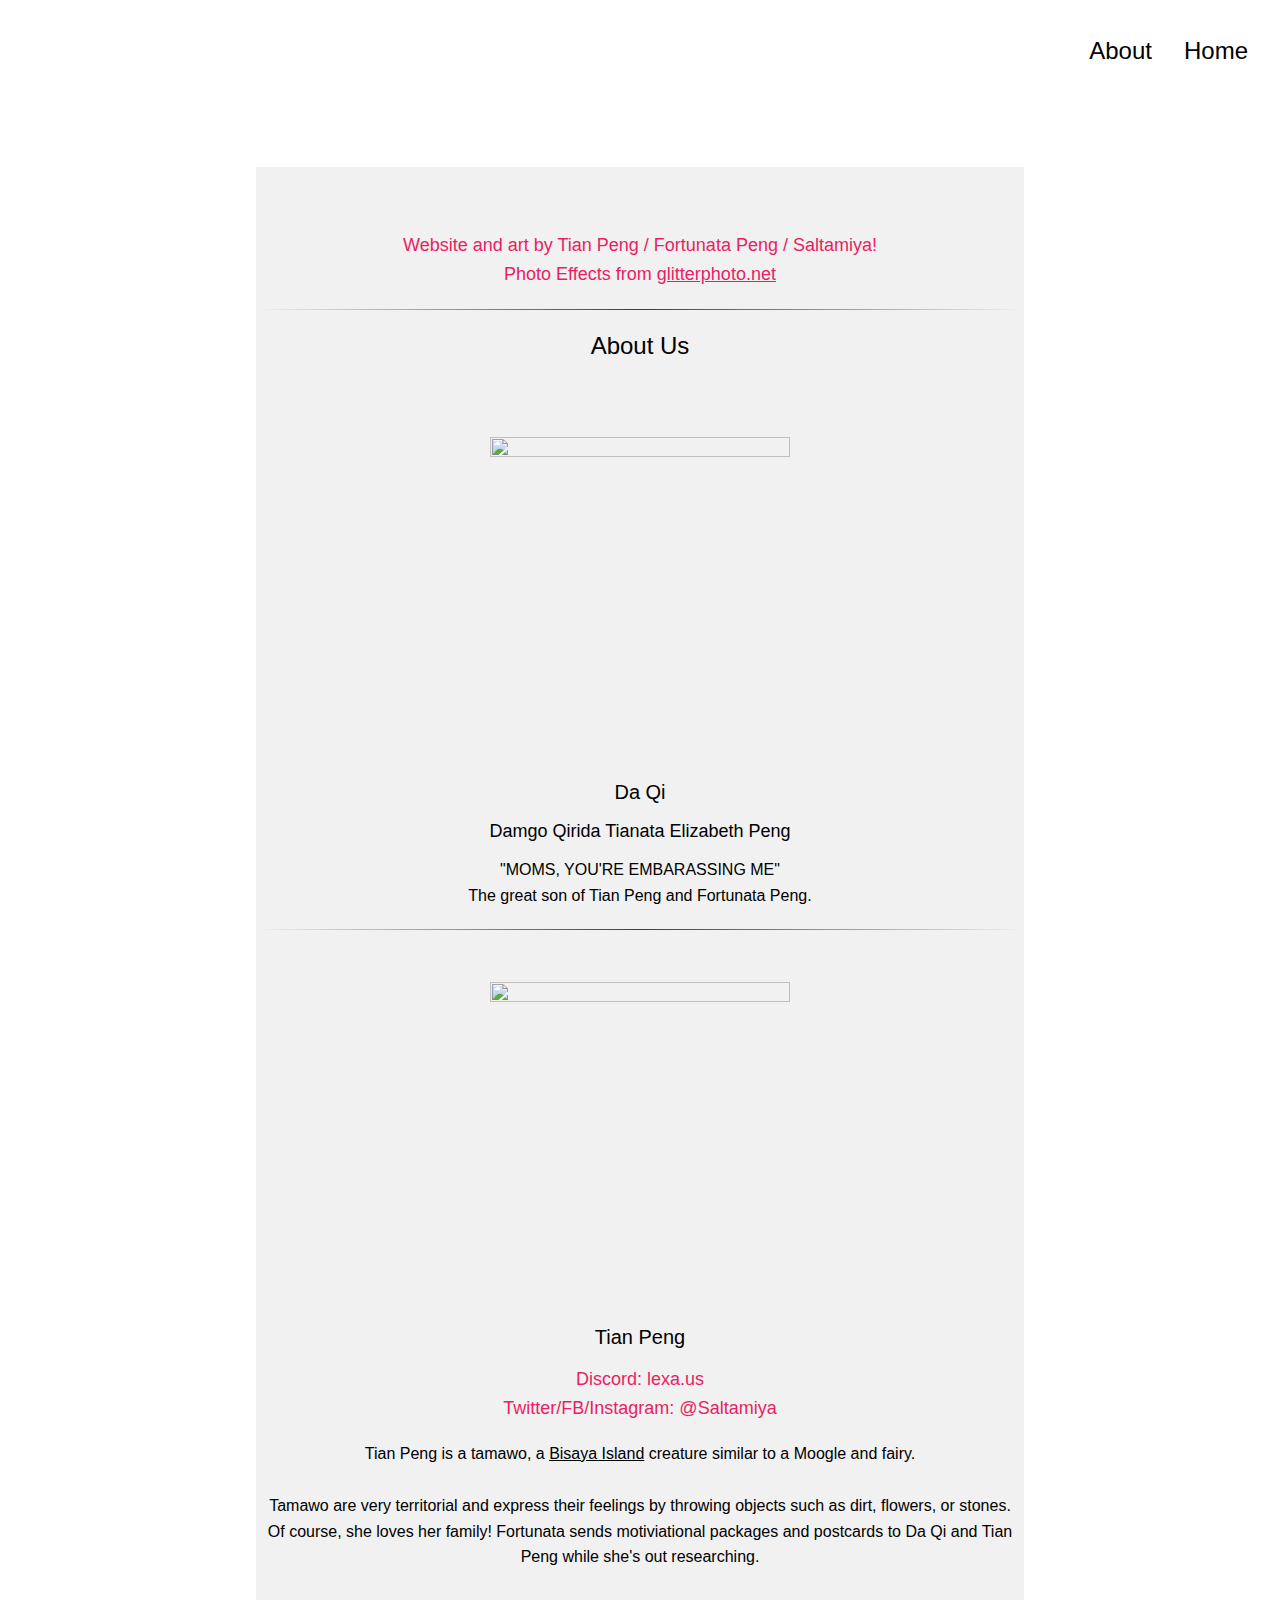
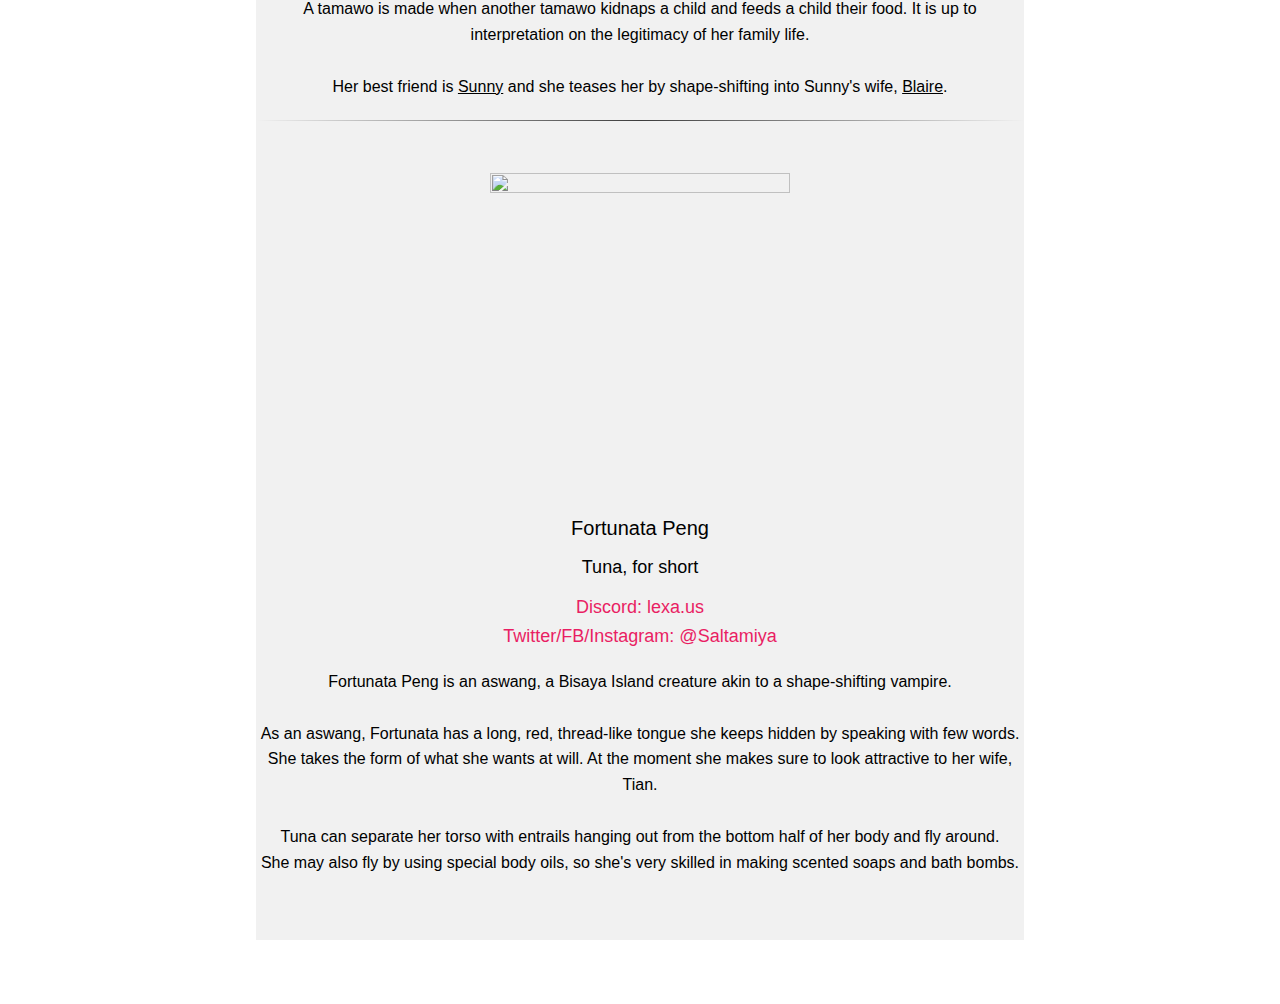
==== commit bd0f6240: "updated about" ====
--- a/about.html
+++ b/about.html
@@ -69,7 +69,8 @@
                     Twitter/FB/Instagram: @Saltamiya
                 </p>
                 <p>
-                    Tian Peng is a tamawo, a Filipino creature similar to a Moogle and fairy.
+                    Tian Peng is a tamawo, a <a href="https://lexa.us">Bisaya Island</a> creature similar to a Moogle
+                    and fairy.
                     <br>
                     <br>
                     Tamawo are very territorial and express their feelings by throwing objects such as dirt, flowers, or
@@ -103,18 +104,17 @@
                     Twitter/FB/Instagram: @Saltamiya
                 </p>
                 <p>
-                    Fortunata Peng is an aswang, a Filipino creature akin to a shape-shifting vampire.
+                    Fortunata Peng is an aswang, a Bisaya Island creature akin to a shape-shifting vampire.
                     <br>
                     <br>
-                    Aswang differ based on ethnolinguistic groups in the Philippines but Fortunata has a long, red,
+                    As an aswang, Fortunata has a long, red,
                     thread-like tongue she keeps hidden by speaking with few words.
                     <br>
                     She takes the form of what she wants at will. At the moment she makes sure to look attractive to her
                     wife, Tian.
                     <br>
                     <br>
-                    An aswang from her specific ethnolinguistic group also displays characteristics of a manananggal, in
-                    which she can separate her torso with entrails hanging out from the bottom half of her body and fly
+                    Tuna can separate her torso with entrails hanging out from the bottom half of her body and fly
                     around.<br>
                     She may also fly by using special body oils, so she's very skilled in making scented
                     soaps
